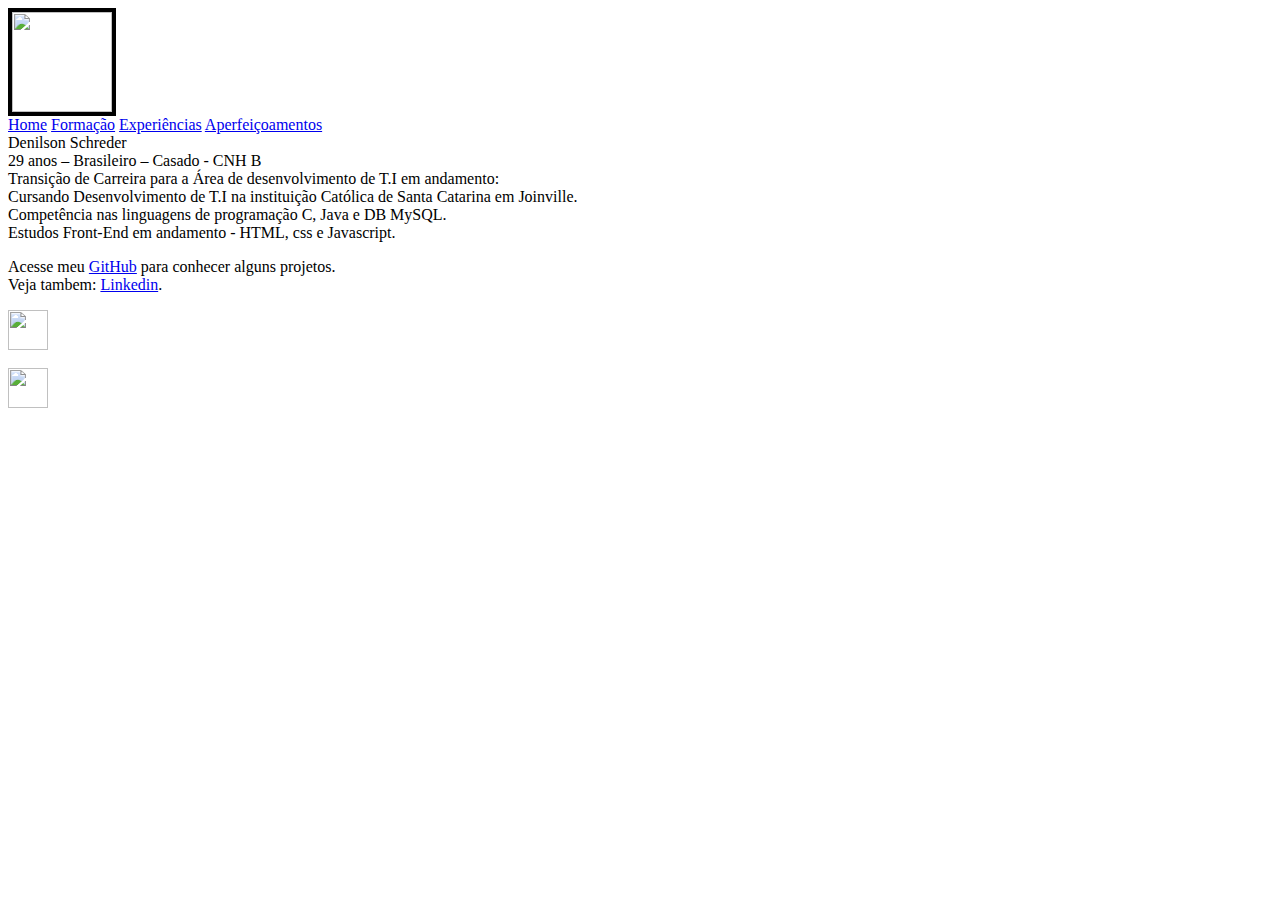
==== index.html @ 7cec75dc "initial" ====
<html>
    <head>
        <title>Denilson Schreder</title>
        <link rel="stylesheet" href="css/style.css"/>
        <meta name="viewport" content="width=device-width, initial-scale=1.0, maximum-scale=1.0">

    </head>
    <body>
        <header>
            <div class="center">
                <div class="logo"><img src="https://raw.githubusercontent.com/DenilsonSchreder/site/main/1564166131436.jpg" width="100" border="4"
                    ></div><!--logo-->
                <div class="menu">
                    <a href="#">Home</a>
                    <a href="#">Formação</a>
                    <a href="#">Experiências</a>
                    <a href="#">Aperfeiçoamentos</a>
                </div><!--menu-->
                <div class="denilson">
                    Denilson Schreder 
                </div><!--Denilson marca-->
                <div class="apresentacao">
                    29 anos – Brasileiro – Casado - CNH B <br>
                    Transição de Carreira para a Área de desenvolvimento de T.I em andamento: <br>
                    Cursando Desenvolvimento de T.I na instituição Católica de Santa Catarina em Joinville. <br>
                    Competência nas linguagens de programação C, Java e DB MySQL. <br>
                    Estudos Front-End em andamento - HTML, css e Javascript.
                </div><!--apresentação-->
                <div class="github">
                    <p>Acesse meu <a href="https://github.com/DenilsonSchreder"target="_blank/">GitHub</a> para conhecer alguns projetos. <br>
                    Veja tambem: <a href="https://www.linkedin.com/in/denilson-schreder/"target="_blank/">Linkedin</a>.</p>
                </div><!--github-->
            </div><!--center-->
        </header>
        <section class="formação">
            <div class="extras">
                <div class="contatos">
                    <img src="https://cdn-icons-png.flaticon.com/128/6244/6244438.png" width="40"><br><br>
                    <img src="https://cdn-icons-png.flaticon.com/128/154/154858.png" width="40">
                </div><!--contatos-->
            </div><!--extras-->
        </section>
    </body>
</html>
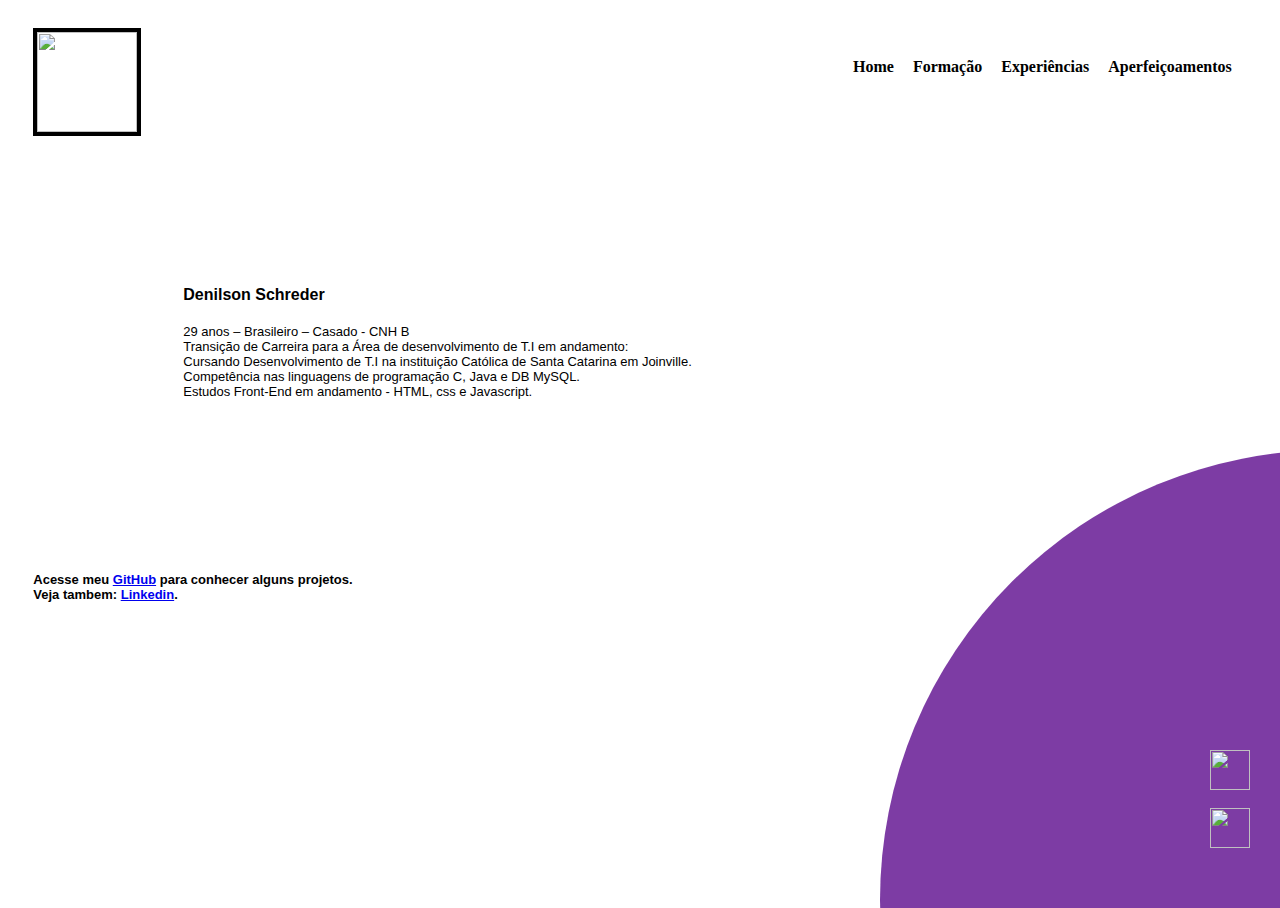
==== commit 3e195a05: "correção 1" ====
--- a/index.html
+++ b/index.html
@@ -8,13 +8,13 @@
     <body>
         <header>
             <div class="center">
-                <div class="logo"><img src="https://raw.githubusercontent.com/DenilsonSchreder/site/main/1564166131436.jpg" width="100" border="4"
+                <div class="logo"><img src="https://raw.githubusercontent.com/DenilsonSchreder/site/master/1564166131436.jpg" width="100" border="4"
                     ></div><!--logo-->
                 <div class="menu">
                     <a href="#">Home</a>
                     <a href="#">Formação</a>
                     <a href="#">Experiências</a>
-                    <a href="#">Aperfeiçoamentos</a>
+                    <a href="#">Aperfeiçoamentos </a>
                 </div><!--menu-->
                 <div class="denilson">
                     Denilson Schreder 
--- a/css/style.css
+++ b/css/style.css
@@ -0,0 +1,102 @@
+/* ----------------------------------------------INICIO HOME----------------------------------------------------*/
+#{
+    margin: 0;
+    padding: 0;
+    box-sizing: border-box;
+}
+
+html,body{
+    height: 100%;
+    overflow-y: hidden;
+    overflow-x: hidden;
+}
+
+.center{
+    display: flex;
+    flex-wrap: wrap;
+    max-width: 1280px;
+    margin: 0 auto;
+    padding: 0 2%;
+}
+
+header{
+    height: 200px;
+    padding: 20px 0;
+}
+
+.logo{
+    width: 50%;
+}
+
+.menu{
+    padding-top: 30px;
+    width: 50%;
+    text-align: right;
+}
+
+.menu a{
+    color: black;
+    text-decoration: none;
+    font-weight: bold;
+    margin-right: 15px;
+}
+
+section.sobre{
+    height: calc(100% - 200px);
+    position: relative;
+}
+
+.extras{
+    position: absolute;
+    bottom: -450px;
+    right: -500px;
+    width: 900px;
+    height: 900px;
+    border-radius: 50%;
+    background-color: rgb(93, 11, 141,0.8);
+    
+}
+
+.denilson{
+    padding-top: 150px;
+    padding-left: 150px;
+    width: 100%;
+    text-align: left;
+    font-family: Verdana, Geneva, Tahoma, sans-serif;
+    font-size: medium;
+    font-weight: bold;
+}
+
+.apresentacao{
+    font-family: Verdana, Geneva, Tahoma, sans-serif;
+    color: black;
+    font-size: small;
+    padding-top: 20px;
+    padding-left: 150px;
+    padding-bottom: 10px;
+    width: 100%;
+    text-align: left;  
+}
+
+.github{
+    font-family: Verdana, Geneva, Tahoma, sans-serif;
+    color: black;
+    font-size: small;
+    padding-top: 150px;
+    padding-left: 00px;
+    width: 100%; 
+    font-weight: bold; 
+}
+
+.contatos{
+    padding-top: 300px;
+    padding-left: 330px;
+}
+
+/*--------------------------------------  FIM EDICAO HOME ----------------------------------------------------*/
+/*------------------------------------------------------------------------------------------------------------*/
+/*--------------------------------------  INICIO FORMAÇÃO ----------------------------------------------------*/
+
+
+
+
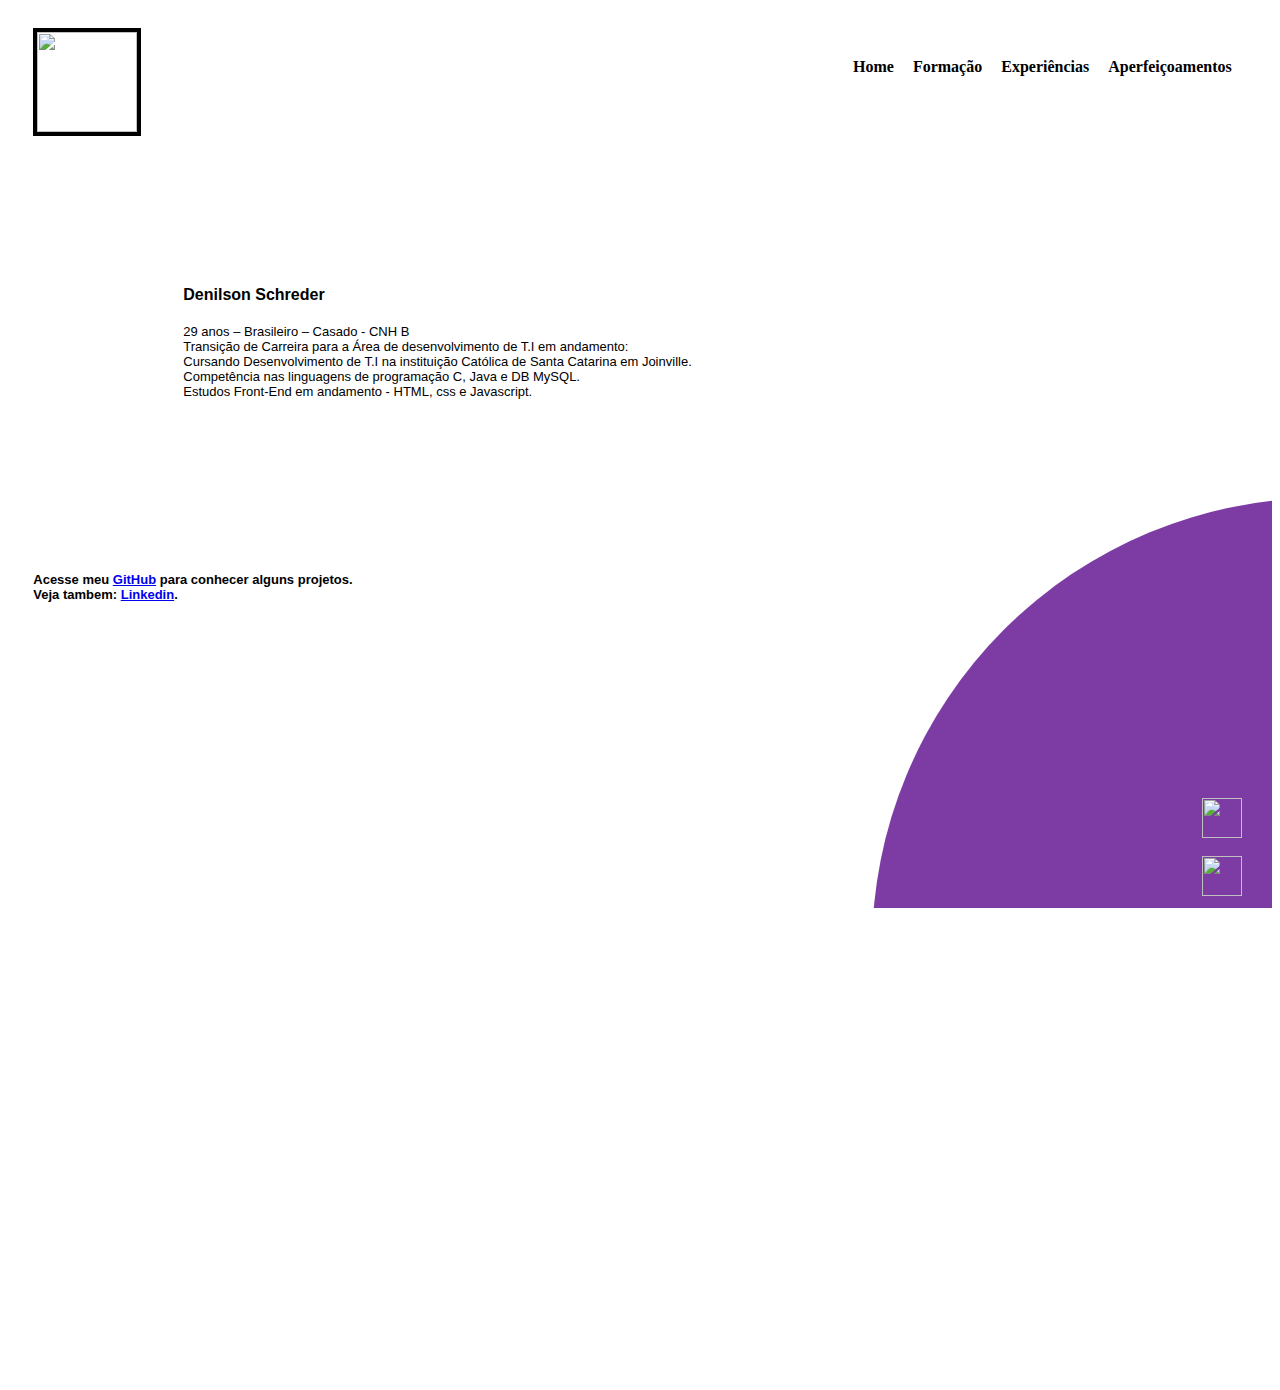
==== commit 69fbf622: "Formação" ====
--- a/index.html
+++ b/index.html
@@ -11,10 +11,10 @@
                 <div class="logo"><img src="https://raw.githubusercontent.com/DenilsonSchreder/site/master/1564166131436.jpg" width="100" border="4"
                     ></div><!--logo-->
                 <div class="menu">
-                    <a href="#">Home</a>
-                    <a href="#">Formação</a>
+                    <a href="file:///C:/Users/denilson.jose/Desktop/site/index.html">Home</a>
+                    <a href="file:///C:/Users/denilson.jose/Desktop/site/formacao.html">Formação</a>
                     <a href="#">Experiências</a>
-                    <a href="#">Aperfeiçoamentos </a>
+                    <a href="#">Aperfeiçoamentos</a>
                 </div><!--menu-->
                 <div class="denilson">
                     Denilson Schreder 
@@ -32,13 +32,13 @@
                 </div><!--github-->
             </div><!--center-->
         </header>
-        <section class="formação">
+        <section class="sobre">
             <div class="extras">
                 <div class="contatos">
                     <img src="https://cdn-icons-png.flaticon.com/128/6244/6244438.png" width="40"><br><br>
                     <img src="https://cdn-icons-png.flaticon.com/128/154/154858.png" width="40">
                 </div><!--contatos-->
             </div><!--extras-->
-        </section>
+        </section><!--sobre-->
     </body>
 </html>